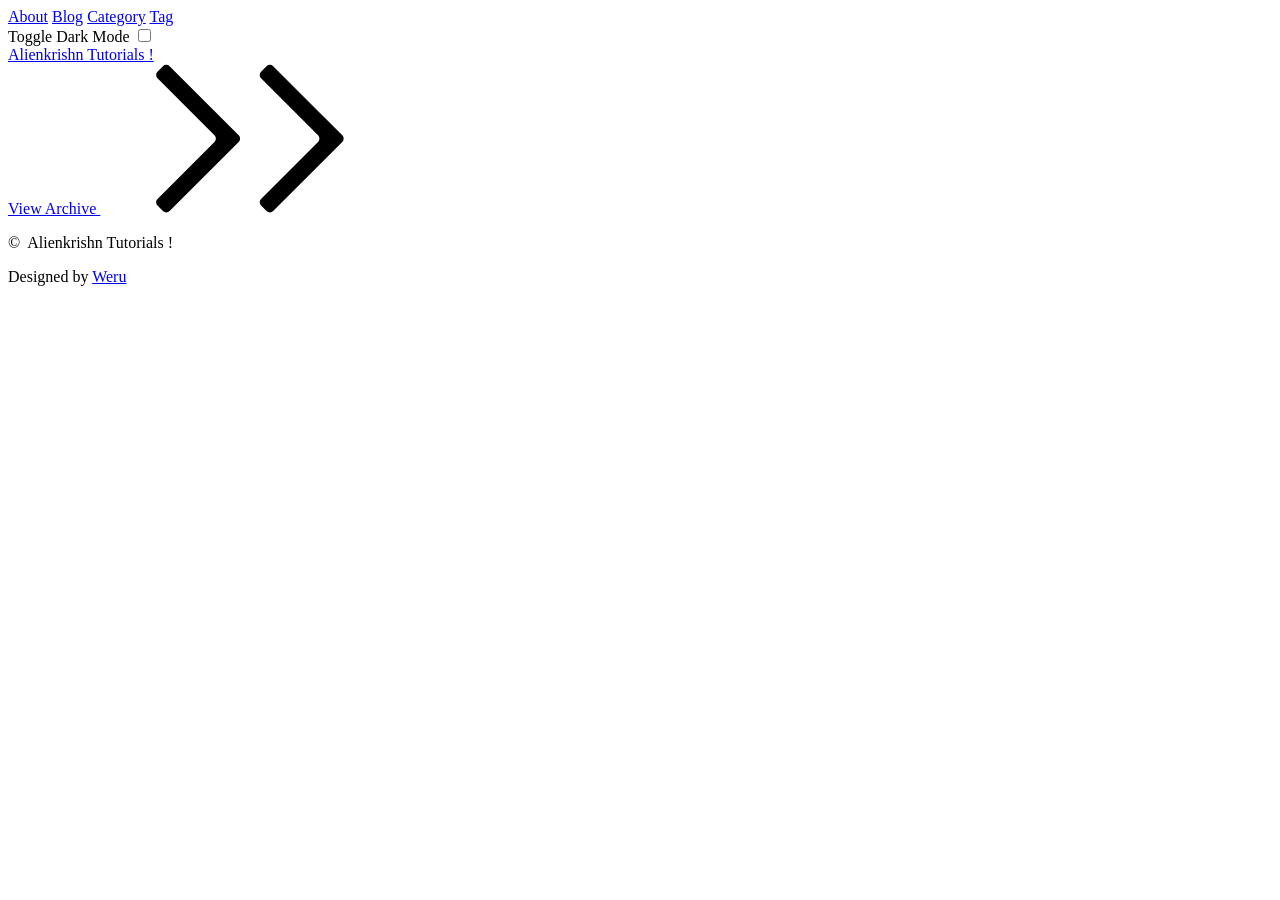
==== public/index.html @ 4c51406f "initial commit" ====
<!DOCTYPE html>
<html lang="en" >
  <head>
	<meta name="generator" content="Hugo 0.141.0"><script src="/livereload.js?mindelay=10&amp;v=2&amp;port=1313&amp;path=livereload" data-no-instant defer></script>
  <title>Alienkrishn tutorials ! | Alienkrishn Tutorials !</title>
  <meta charset='utf-8'>
  <meta name="viewport" content ="width=device-width, initial-scale=1.0, maximum-scale=1.0, user-scalable=no">
  <meta http-equiv="X-UA-Compatible" content="IE=edge">


<meta name="keywords" content="Alienkrishn Tutorials !">
<meta property="og:locale" content='en_US'>
<meta property="og:type" content="article">
<meta property="og:title" content="Alienkrishn Tutorials !">
<meta property="og:description" content="">
<meta property="og:url" content="http://localhost:1313/">
<meta property="og:image" content="images/%!s(&lt;nil&gt;)">
<link rel="canonical" href="http://localhost:1313/">

<link rel="apple-touch-icon" sizes="180x180" href='http://localhost:1313/apple-touch-icon.png'>
<link rel="icon" type="image/png" sizes="32x32" href='http://localhost:1313/favicon-32x32.png'>
<link rel="icon" type="image/png" sizes='16x16' href='http://localhost:1313/favicon-16x16.png'>
<link rel="manifest" href='http://localhost:1313/site.webmanifest'>

<link rel="stylesheet" href="http://localhost:1313/css/styles.648e60c6d86809f863ae1346848574b9c685732794e7851c7d3e557de9ddd293bc1c209f963d5041785c2fd4268470bdfde453a99f550b655d1b4f825eed4682.css" integrity="sha512-ZI5gxthoCfhjrhNGhIV0ucaFcyeU54UcfT5Vfend0pO8HCCflj1QQXhcL9QmhHC9/eRTqZ9VC2VdG0&#43;CXu1Ggg==">
</head>

  <body>
    <div class="nav-drop">
  <div class="nav-body">
      <a href="http://localhost:1313/about" class="nav_item">About</a>
      <a href="http://localhost:1313/" class="nav_item">Blog</a>
      <a href="http://localhost:1313/categories" class="nav_item">Category</a>
      <a href="http://localhost:1313/tags" class="nav_item">Tag</a>
    <div class="nav-close"></div><div class="color_mode">
  <label for="mode">Toggle Dark Mode</label>
  <input type="checkbox" class="color_choice" id="mode">
</div>

  </div>
</div>
<header class="nav">
  <nav class="nav-menu">
    <a href=http://localhost:1313/ class="nav-brand nav_item">
        Alienkrishn Tutorials !</a>
    <div class="nav_bar-wrap">
      <div class="nav_bar"></div>
    </div>
  </nav>
</header>

    <main>
      
<div class="wrap pt-2 mt-2">
</div>
<a href='http://localhost:1313/posts/' class=post_nav><span class=post_next>View Archive
    <svg class="icon icon_scale">
      <use xlink:href="#double-arrow"></use>
    </svg>
  </span></a>

    </main>
    <footer class="footer wrap pale">
  <p>&copy;&nbsp;<span class="year"></span>&nbsp;Alienkrishn Tutorials !</p>
  <p class="attribution upcase">Designed by  <a href = 'https://www.linkedin.com/in/dan-weru-profile/' target = '_blank' title = 'Linkedin Profile' rel = 'nonopener'>Weru</a></p>
</footer>


<script src="http://localhost:1313/js/index.min.0c8b9f3d37bbc2061bb8f9bfac9713652c85a41501d73b2b5def4579e67a40a46526acbbb34cd6028725be74381d9c780229983b1d464d85ff85b378f64ebe4d.js"></script>

    <svg width="0" height="0" class="hidden">
  <symbol xmlns="http://www.w3.org/2000/svg" viewBox="0 0 699.428 699.428" id="copy">
    <path d="M502.714 0H240.428C194.178 0 153 42.425 153 87.429l-25.267.59c-46.228 0-84.019 41.834-84.019 86.838V612c0 45.004 41.179 87.428 87.429 87.428H459c46.249 0 87.428-42.424 87.428-87.428h21.857c46.25 0 87.429-42.424 87.429-87.428v-349.19L502.714 0zM459 655.715H131.143c-22.95 0-43.714-21.441-43.714-43.715V174.857c0-22.272 18.688-42.993 41.638-42.993l23.933-.721v393.429C153 569.576 194.178 612 240.428 612h262.286c0 22.273-20.765 43.715-43.714 43.715zm153-131.143c0 22.271-20.765 43.713-43.715 43.713H240.428c-22.95 0-43.714-21.441-43.714-43.713V87.429c0-22.272 20.764-43.714 43.714-43.714H459c-.351 50.337 0 87.975 0 87.975 0 45.419 40.872 86.882 87.428 86.882H612v306zm-65.572-349.715c-23.277 0-43.714-42.293-43.714-64.981V44.348L612 174.857h-65.572zm-43.714 131.537H306c-12.065 0-21.857 9.77-21.857 21.835 0 12.065 9.792 21.835 21.857 21.835h196.714c12.065 0 21.857-9.771 21.857-21.835 0-12.065-9.792-21.835-21.857-21.835zm0 109.176H306c-12.065 0-21.857 9.77-21.857 21.834 0 12.066 9.792 21.836 21.857 21.836h196.714c12.065 0 21.857-9.77 21.857-21.836 0-12.064-9.792-21.834-21.857-21.834z"></path>
  </symbol>
  <symbol viewBox="0 0 53 42" xmlns="http://www.w3.org/2000/svg" id="double-arrow">
    <path d="M.595 39.653a1.318 1.318 0 0 1 0-1.864L16.55 21.833a1.318 1.318 0 0 0 0-1.863L.595 4.014a1.318 1.318 0 0 1 0-1.863L2.125.62a1.318 1.318 0 0 1 1.864 0l19.35 19.349a1.318 1.318 0 0 1 0 1.863l-19.35 19.35a1.318 1.318 0 0 1-1.863 0zm29 0a1.318 1.318 0 0 1 0-1.864L45.55 21.833a1.318 1.318 0 0 0 0-1.863L29.595 4.014a1.318 1.318 0 0 1 0-1.863l1.53-1.53a1.318 1.318 0 0 1 1.864 0l19.35 19.349a1.318 1.318 0 0 1 0 1.863l-19.35 19.35a1.318 1.318 0 0 1-1.863 0z"></path>
  </symbol>
</svg>
  </body>
</html>
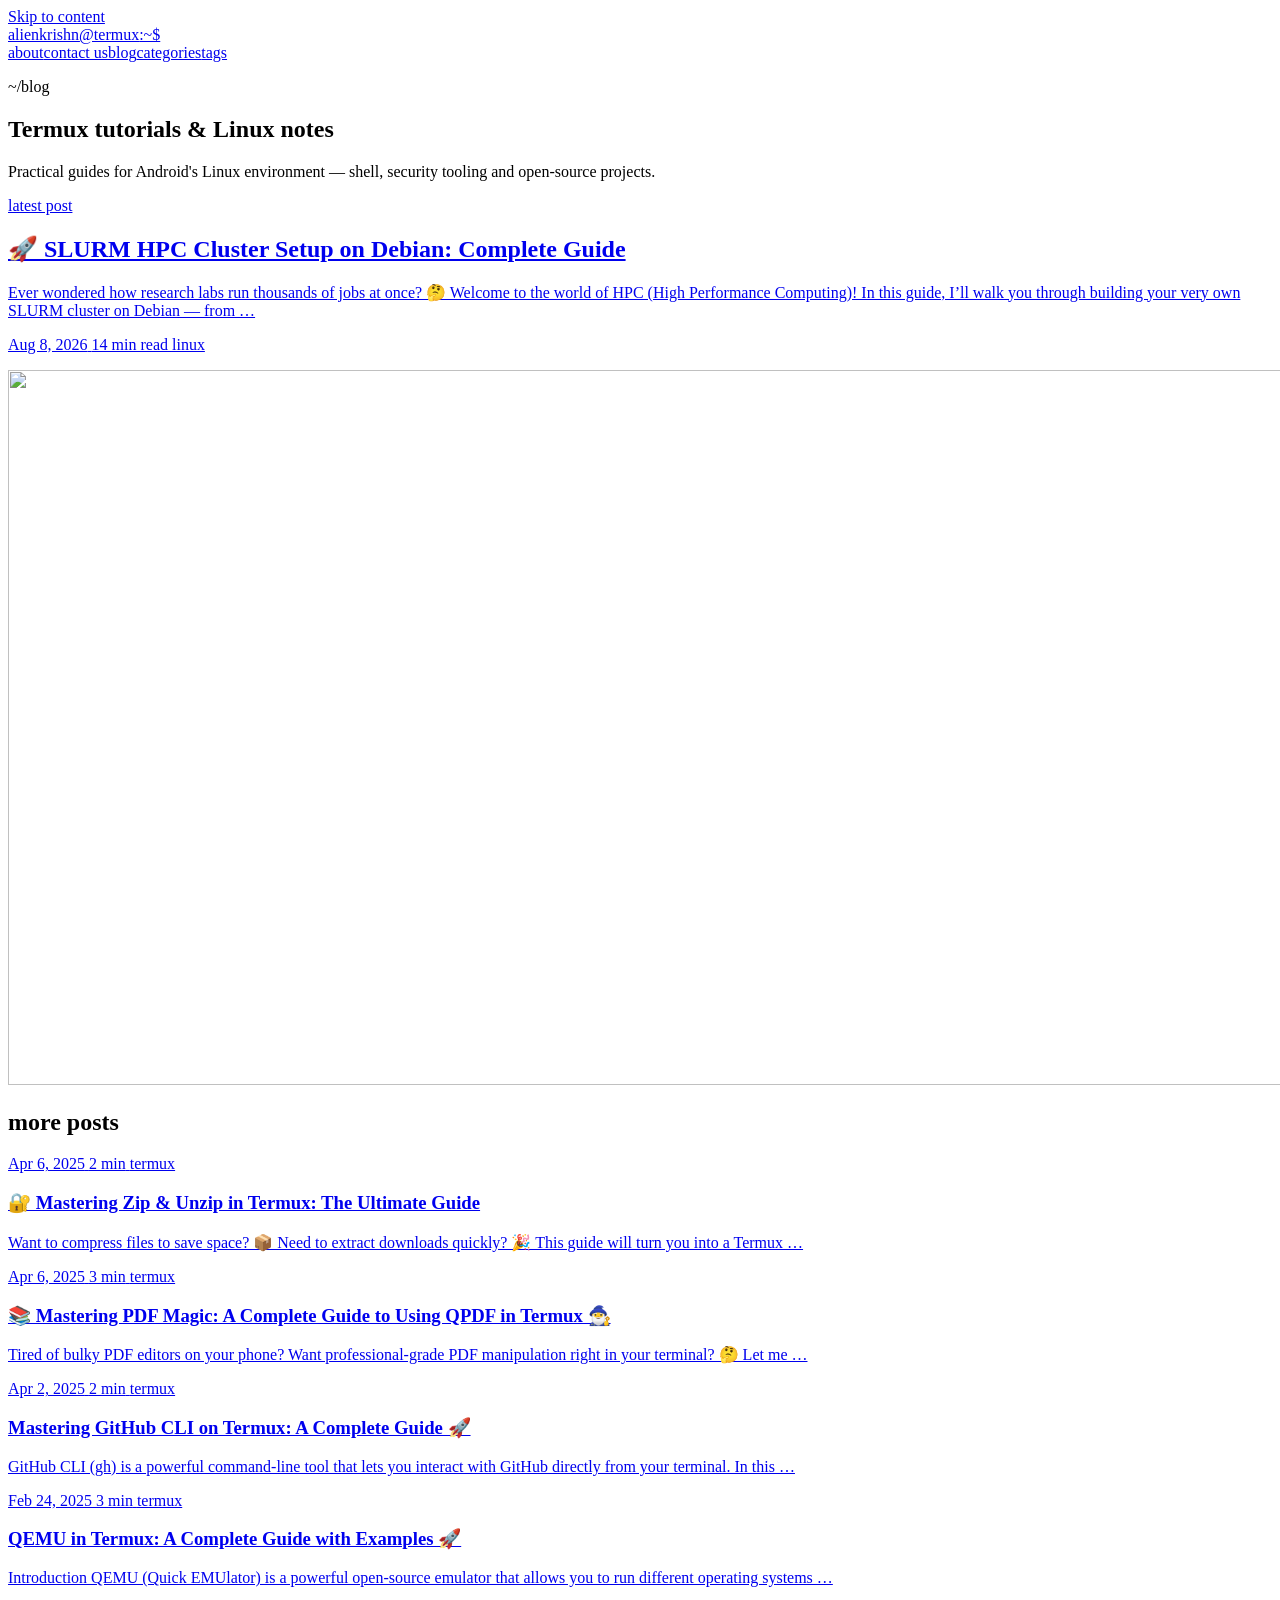
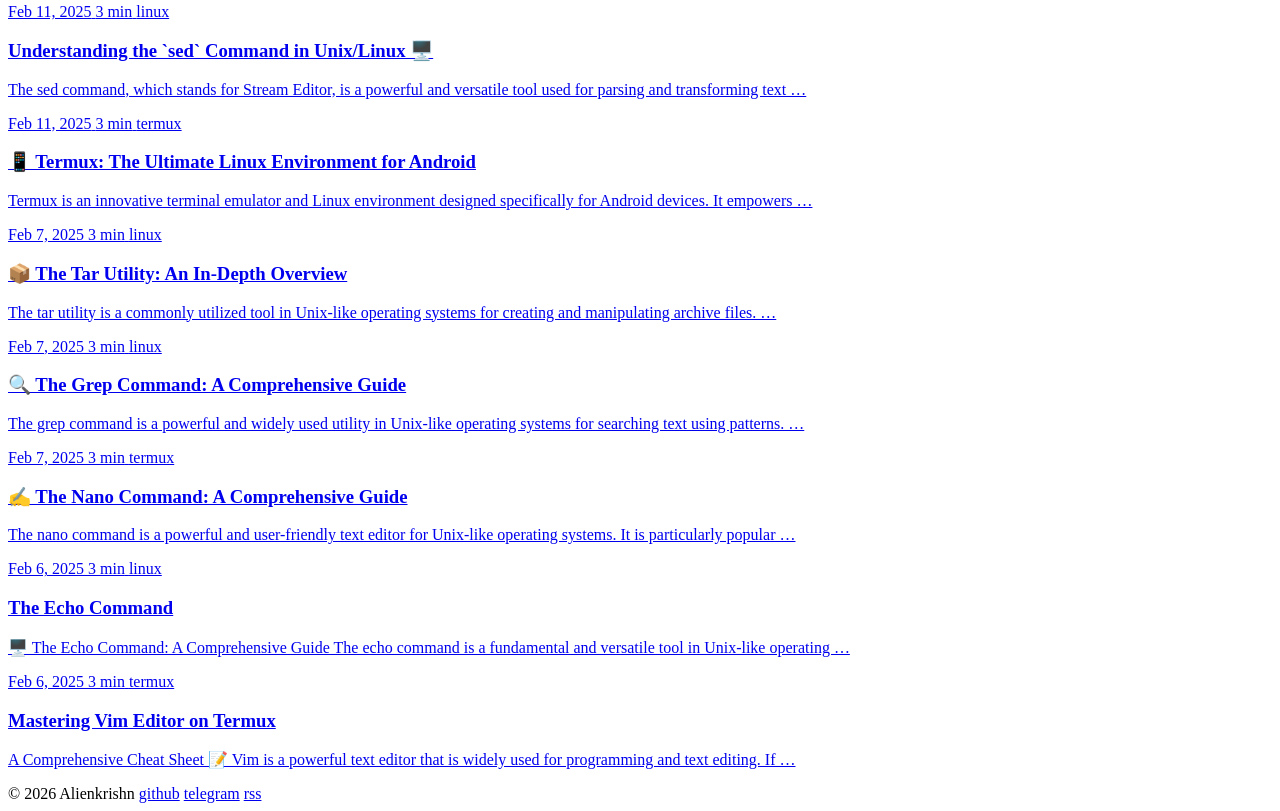
==== commit a637ca22: "rework site with custom dark theme, updated about and optimized images" ====
--- a/public/index.html
+++ b/public/index.html
@@ -1,80 +1,215 @@
-<!DOCTYPE html>
-<html lang="en" >
-  <head>
-	<meta name="generator" content="Hugo 0.141.0"><script src="/livereload.js?mindelay=10&amp;v=2&amp;port=1313&amp;path=livereload" data-no-instant defer></script>
-  <title>Alienkrishn tutorials ! | Alienkrishn Tutorials !</title>
-  <meta charset='utf-8'>
-  <meta name="viewport" content ="width=device-width, initial-scale=1.0, maximum-scale=1.0, user-scalable=no">
-  <meta http-equiv="X-UA-Compatible" content="IE=edge">
-
-
-<meta name="keywords" content="Alienkrishn Tutorials !">
-<meta property="og:locale" content='en_US'>
-<meta property="og:type" content="article">
+<!doctype html>
+<html lang="en-us">
+<head><script src="/livereload.js?mindelay=10&amp;v=2&amp;port=1313&amp;path=livereload" data-no-instant defer></script>
+<meta charset="utf-8">
+<meta name="viewport" content="width=device-width, initial-scale=1">
+<meta name="theme-color" content="#0b100e">
+<title>Alienkrishn Tutorials !</title>
+
+
+<meta name="description" content="Termux tutorials, Linux tips and open-source tools by Alienkrishn.">
+<link rel="canonical" href="http://localhost:1313/">
+<link rel="icon" href="/favicon.svg" type="image/svg+xml">
+<meta property="og:site_name" content="Alienkrishn Tutorials !">
 <meta property="og:title" content="Alienkrishn Tutorials !">
-<meta property="og:description" content="">
+<meta property="og:description" content="Termux tutorials, Linux tips and open-source tools by Alienkrishn.">
+<meta property="og:type" content="website">
 <meta property="og:url" content="http://localhost:1313/">
-<meta property="og:image" content="images/%!s(&lt;nil&gt;)">
-<link rel="canonical" href="http://localhost:1313/">
-
-<link rel="apple-touch-icon" sizes="180x180" href='http://localhost:1313/apple-touch-icon.png'>
-<link rel="icon" type="image/png" sizes="32x32" href='http://localhost:1313/favicon-32x32.png'>
-<link rel="icon" type="image/png" sizes='16x16' href='http://localhost:1313/favicon-16x16.png'>
-<link rel="manifest" href='http://localhost:1313/site.webmanifest'>
-
-<link rel="stylesheet" href="http://localhost:1313/css/styles.648e60c6d86809f863ae1346848574b9c685732794e7851c7d3e557de9ddd293bc1c209f963d5041785c2fd4268470bdfde453a99f550b655d1b4f825eed4682.css" integrity="sha512-ZI5gxthoCfhjrhNGhIV0ucaFcyeU54UcfT5Vfend0pO8HCCflj1QQXhcL9QmhHC9/eRTqZ9VC2VdG0&#43;CXu1Ggg==">
+
+<meta name="twitter:card" content="summary">
+<meta name="twitter:title" content="Alienkrishn Tutorials !">
+<meta name="twitter:description" content="Termux tutorials, Linux tips and open-source tools by Alienkrishn.">
+<link rel="stylesheet" href="/css/style.css">
+<link rel="alternate" type="application/rss&#43;xml" href="http://localhost:1313/index.xml">
+
+	<meta name="generator" content="Hugo 0.169.0">
 </head>
-
-  <body>
-    <div class="nav-drop">
-  <div class="nav-body">
-      <a href="http://localhost:1313/about" class="nav_item">About</a>
-      <a href="http://localhost:1313/" class="nav_item">Blog</a>
-      <a href="http://localhost:1313/categories" class="nav_item">Category</a>
-      <a href="http://localhost:1313/tags" class="nav_item">Tag</a>
-    <div class="nav-close"></div><div class="color_mode">
-  <label for="mode">Toggle Dark Mode</label>
-  <input type="checkbox" class="color_choice" id="mode">
-</div>
-
-  </div>
-</div>
-<header class="nav">
-  <nav class="nav-menu">
-    <a href=http://localhost:1313/ class="nav-brand nav_item">
-        Alienkrishn Tutorials !</a>
-    <div class="nav_bar-wrap">
-      <div class="nav_bar"></div>
-    </div>
+<body>
+<a class="skip" href="#main">Skip to content</a>
+<header class="site-header">
+  <a class="brand" href="/"><span class="user">alienkrishn</span>@termux<span class="path">:~$</span></a>
+  <nav class="site-nav" aria-label="Main">
+    <a href="/about/">about</a><a href="/contact/">contact us</a><a href="/" aria-current="page">blog</a><a href="/categories/">categories</a><a href="/tags/">tags</a>
   </nav>
 </header>
-
-    <main>
-      
-<div class="wrap pt-2 mt-2">
-</div>
-<a href='http://localhost:1313/posts/' class=post_nav><span class=post_next>View Archive
-    <svg class="icon icon_scale">
-      <use xlink:href="#double-arrow"></use>
-    </svg>
-  </span></a>
-
-    </main>
-    <footer class="footer wrap pale">
-  <p>&copy;&nbsp;<span class="year"></span>&nbsp;Alienkrishn Tutorials !</p>
-  <p class="attribution upcase">Designed by  <a href = 'https://www.linkedin.com/in/dan-weru-profile/' target = '_blank' title = 'Linkedin Profile' rel = 'nonopener'>Weru</a></p>
+<main id="main" class="wrap">
+
+<section class="intro">
+  <p class="eyebrow">~/blog</p>
+  <h1>Termux tutorials &amp; Linux notes</h1>
+  <p class="lede">Practical guides for Android's Linux environment — shell, security tooling and open-source projects.</p>
+</section>
+
+
+
+  
+  <article class="featured">
+    <a href="/posts/slurm-cluster-setup-in-debian/">
+      <div class="featured-body">
+        <p class="eyebrow">latest post</p>
+        <h2>🚀 SLURM HPC Cluster Setup on Debian: Complete Guide</h2>
+        <p class="excerpt">Ever wondered how research labs run thousands of jobs at once? 🤔 Welcome to the world of HPC (High Performance Computing)! In this guide, I&rsquo;ll walk you through building your very own SLURM cluster on Debian — from …</p>
+        <p class="meta">
+          <time datetime="2026-08-08">Aug 8, 2026</time>
+          <span>14 min read</span>
+          <span class="cat">linux</span>
+        </p>
+      </div>
+      <div class="featured-thumb">
+        <img class="" src="/images/opt/post13.webp" width="1280" height="715" alt="" loading="eager" decoding="async" fetchpriority="high">
+      </div>
+    </a>
+  </article>
+
+  
+  <h2 class="section-title">more posts</h2>
+  <section class="grid">
+    
+    <article class="card">
+      <a href="/posts/zip-unzip-in-termux/">
+        <p class="meta">
+          <time datetime="2025-04-06">Apr 6, 2025</time>
+          <span>2 min</span>
+          <span class="cat">termux</span>
+        </p>
+        <h3>🔐 Mastering Zip &amp; Unzip in Termux: The Ultimate Guide</h3>
+        <p class="excerpt">Want to compress files to save space? 📦 Need to extract downloads quickly? 🎉 This guide will turn you into a Termux …</p>
+      </a>
+    </article>
+    
+    <article class="card">
+      <a href="/posts/qpdf-in-termux/">
+        <p class="meta">
+          <time datetime="2025-04-06">Apr 6, 2025</time>
+          <span>3 min</span>
+          <span class="cat">termux</span>
+        </p>
+        <h3>📚 Mastering PDF Magic: A Complete Guide to Using QPDF in Termux 🧙‍♂️</h3>
+        <p class="excerpt">Tired of bulky PDF editors on your phone? Want professional-grade PDF manipulation right in your terminal? 🤔 Let me …</p>
+      </a>
+    </article>
+    
+    <article class="card">
+      <a href="/posts/github-cli-in-termux/">
+        <p class="meta">
+          <time datetime="2025-04-02">Apr 2, 2025</time>
+          <span>2 min</span>
+          <span class="cat">termux</span>
+        </p>
+        <h3>Mastering GitHub CLI on Termux: A Complete Guide 🚀</h3>
+        <p class="excerpt">GitHub CLI (gh) is a powerful command-line tool that lets you interact with GitHub directly from your terminal. In this …</p>
+      </a>
+    </article>
+    
+    <article class="card">
+      <a href="/posts/qemu-in-termux/">
+        <p class="meta">
+          <time datetime="2025-02-24">Feb 24, 2025</time>
+          <span>3 min</span>
+          <span class="cat">termux</span>
+        </p>
+        <h3>QEMU in Termux: A Complete Guide with Examples 🚀</h3>
+        <p class="excerpt">Introduction QEMU (Quick EMUlator) is a powerful open-source emulator that allows you to run different operating systems …</p>
+      </a>
+    </article>
+    
+    <article class="card">
+      <a href="/posts/sed-command/">
+        <p class="meta">
+          <time datetime="2025-02-11">Feb 11, 2025</time>
+          <span>3 min</span>
+          <span class="cat">linux</span>
+        </p>
+        <h3>Understanding the `sed` Command in Unix/Linux 🖥️</h3>
+        <p class="excerpt">The sed command, which stands for Stream Editor, is a powerful and versatile tool used for parsing and transforming text …</p>
+      </a>
+    </article>
+    
+    <article class="card">
+      <a href="/posts/termux-app/">
+        <p class="meta">
+          <time datetime="2025-02-11">Feb 11, 2025</time>
+          <span>3 min</span>
+          <span class="cat">termux</span>
+        </p>
+        <h3>📱 Termux: The Ultimate Linux Environment for Android</h3>
+        <p class="excerpt">Termux is an innovative terminal emulator and Linux environment designed specifically for Android devices. It empowers …</p>
+      </a>
+    </article>
+    
+    <article class="card">
+      <a href="/posts/tar_command/">
+        <p class="meta">
+          <time datetime="2025-02-07">Feb 7, 2025</time>
+          <span>3 min</span>
+          <span class="cat">linux</span>
+        </p>
+        <h3>📦 The Tar Utility: An In-Depth Overview</h3>
+        <p class="excerpt">The tar utility is a commonly utilized tool in Unix-like operating systems for creating and manipulating archive files. …</p>
+      </a>
+    </article>
+    
+    <article class="card">
+      <a href="/posts/grep_command/">
+        <p class="meta">
+          <time datetime="2025-02-07">Feb 7, 2025</time>
+          <span>3 min</span>
+          <span class="cat">linux</span>
+        </p>
+        <h3>🔍 The Grep Command: A Comprehensive Guide</h3>
+        <p class="excerpt">The grep command is a powerful and widely used utility in Unix-like operating systems for searching text using patterns. …</p>
+      </a>
+    </article>
+    
+    <article class="card">
+      <a href="/posts/nano-command/">
+        <p class="meta">
+          <time datetime="2025-02-07">Feb 7, 2025</time>
+          <span>3 min</span>
+          <span class="cat">termux</span>
+        </p>
+        <h3>✍️ The Nano Command: A Comprehensive Guide</h3>
+        <p class="excerpt">The nano command is a powerful and user-friendly text editor for Unix-like operating systems. It is particularly popular …</p>
+      </a>
+    </article>
+    
+    <article class="card">
+      <a href="/posts/the-echo-command/">
+        <p class="meta">
+          <time datetime="2025-02-06">Feb 6, 2025</time>
+          <span>3 min</span>
+          <span class="cat">linux</span>
+        </p>
+        <h3>The Echo Command</h3>
+        <p class="excerpt">🖥️ The Echo Command: A Comprehensive Guide The echo command is a fundamental and versatile tool in Unix-like operating …</p>
+      </a>
+    </article>
+    
+    <article class="card">
+      <a href="/posts/vim-termux/">
+        <p class="meta">
+          <time datetime="2025-02-06">Feb 6, 2025</time>
+          <span>3 min</span>
+          <span class="cat">termux</span>
+        </p>
+        <h3>Mastering Vim Editor on Termux</h3>
+        <p class="excerpt">A Comprehensive Cheat Sheet 📝 Vim is a powerful text editor that is widely used for programming and text editing. If …</p>
+      </a>
+    </article>
+    
+  </section>
+  
+
+
+</main>
+<footer class="site-footer">
+  <span>© 2026 Alienkrishn</span>
+  <span class="footer-links">
+    <a href="https://github.com/Anon4You">github</a>
+    <a href="https://t.me/termuxvoid">telegram</a>
+    <a href="/index.xml">rss</a>
+  </span>
 </footer>
-
-
-<script src="http://localhost:1313/js/index.min.0c8b9f3d37bbc2061bb8f9bfac9713652c85a41501d73b2b5def4579e67a40a46526acbbb34cd6028725be74381d9c780229983b1d464d85ff85b378f64ebe4d.js"></script>
-
-    <svg width="0" height="0" class="hidden">
-  <symbol xmlns="http://www.w3.org/2000/svg" viewBox="0 0 699.428 699.428" id="copy">
-    <path d="M502.714 0H240.428C194.178 0 153 42.425 153 87.429l-25.267.59c-46.228 0-84.019 41.834-84.019 86.838V612c0 45.004 41.179 87.428 87.429 87.428H459c46.249 0 87.428-42.424 87.428-87.428h21.857c46.25 0 87.429-42.424 87.429-87.428v-349.19L502.714 0zM459 655.715H131.143c-22.95 0-43.714-21.441-43.714-43.715V174.857c0-22.272 18.688-42.993 41.638-42.993l23.933-.721v393.429C153 569.576 194.178 612 240.428 612h262.286c0 22.273-20.765 43.715-43.714 43.715zm153-131.143c0 22.271-20.765 43.713-43.715 43.713H240.428c-22.95 0-43.714-21.441-43.714-43.713V87.429c0-22.272 20.764-43.714 43.714-43.714H459c-.351 50.337 0 87.975 0 87.975 0 45.419 40.872 86.882 87.428 86.882H612v306zm-65.572-349.715c-23.277 0-43.714-42.293-43.714-64.981V44.348L612 174.857h-65.572zm-43.714 131.537H306c-12.065 0-21.857 9.77-21.857 21.835 0 12.065 9.792 21.835 21.857 21.835h196.714c12.065 0 21.857-9.771 21.857-21.835 0-12.065-9.792-21.835-21.857-21.835zm0 109.176H306c-12.065 0-21.857 9.77-21.857 21.834 0 12.066 9.792 21.836 21.857 21.836h196.714c12.065 0 21.857-9.77 21.857-21.836 0-12.064-9.792-21.834-21.857-21.834z"></path>
-  </symbol>
-  <symbol viewBox="0 0 53 42" xmlns="http://www.w3.org/2000/svg" id="double-arrow">
-    <path d="M.595 39.653a1.318 1.318 0 0 1 0-1.864L16.55 21.833a1.318 1.318 0 0 0 0-1.863L.595 4.014a1.318 1.318 0 0 1 0-1.863L2.125.62a1.318 1.318 0 0 1 1.864 0l19.35 19.349a1.318 1.318 0 0 1 0 1.863l-19.35 19.35a1.318 1.318 0 0 1-1.863 0zm29 0a1.318 1.318 0 0 1 0-1.864L45.55 21.833a1.318 1.318 0 0 0 0-1.863L29.595 4.014a1.318 1.318 0 0 1 0-1.863l1.53-1.53a1.318 1.318 0 0 1 1.864 0l19.35 19.349a1.318 1.318 0 0 1 0 1.863l-19.35 19.35a1.318 1.318 0 0 1-1.863 0z"></path>
-  </symbol>
-</svg>
-  </body>
+<script src="/js/copy.js" defer></script>
+</body>
 </html>
